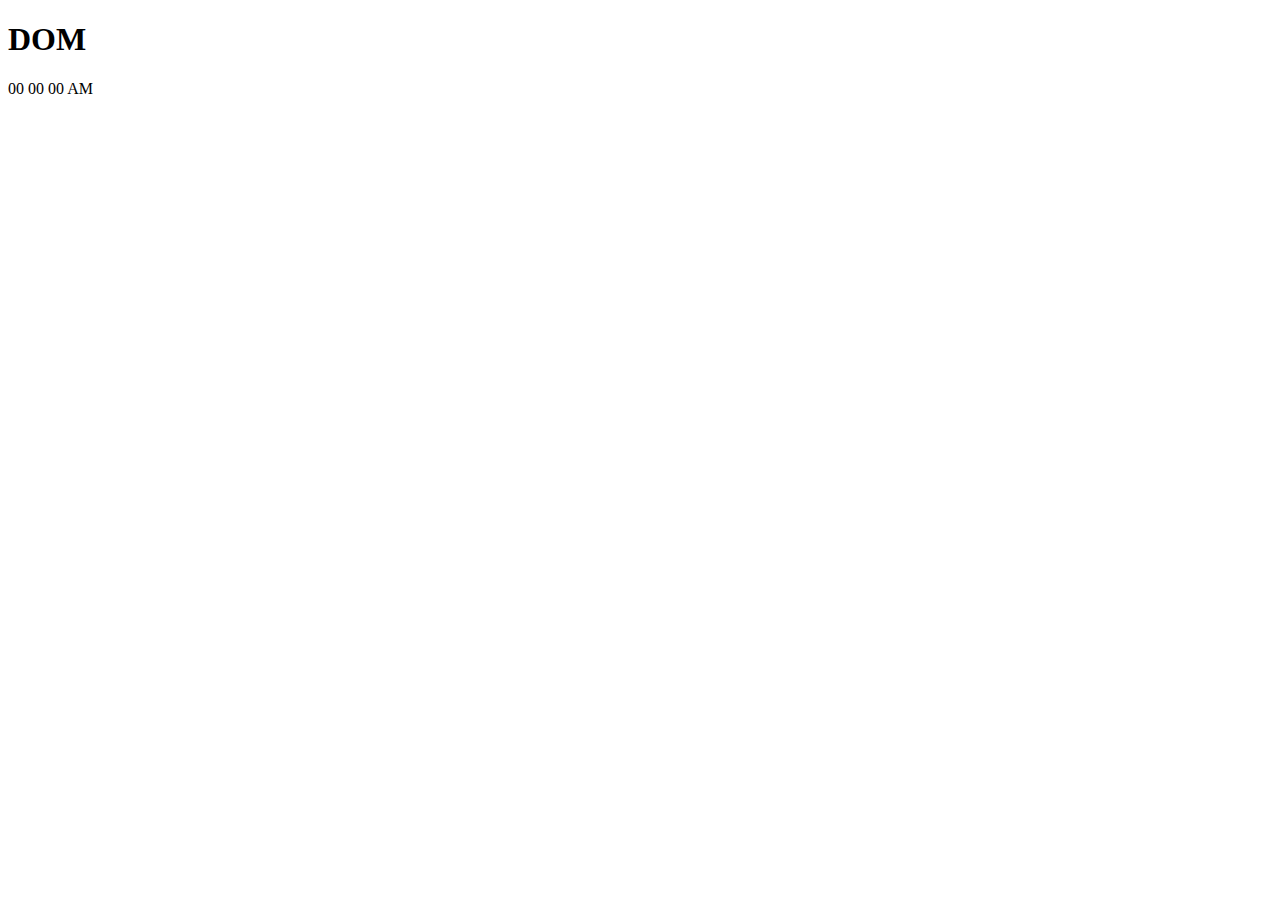
==== run.html @ 5106ad97 "Add files via upload" ====
<!DOCTYPE html>
<html lang="en">
<head>
    <meta charset="UTF-8">
    <meta http-equiv="X-UA-Compatible" content="IE=edge">
    <meta name="viewport" content="width=device-width, initial-scale=1.0">
    <title>Document</title>
    <link rel="stylesheet" href="run.css">
    
</head>
<body>
    <h1>DOM</h1>
    <!-- <div class="text"></div> -->
    <!-- <div id="text"></div> -->
    <!-- <h1 id="change">Hello</h1>
    <button onclick="dummy()">Hello</button> -->
    
    <!-- <div id ="elevation"></div>
     <div id="container">
        <div class="box">Box1</div>
        <div class="box">Box2</div>
        <div class="box">Box3</div>
    </div>
    <div id="changed">Hello</div>

    <button onclick="clickme()">Change Flex direction</button>


 <p>Select one:</p>
 <select name="" id="text">
     <option value="20-21">20-21</option>
     <option value="21-22">21-22</option>
     <option value="22-23">22-23</option>
 </select><br><br><br>
 <button onclick="getoption()">Click here</button>
 <p>The answer of the selected drop down is:
     <span id="output"></span> 

 </p> -->
 <span id="hour">00</span>
    <span id="min">00</span>
    <span id="sec">00</span>
    <span id="ampm">AM</span>


    



    <script src="run.js"></script> 
    
</body>
</html>
---- run.css ----
#container{
    display: flex;

}
.box{
    height: 300px;
    width: 300px;
    border: 2px solid red;


}
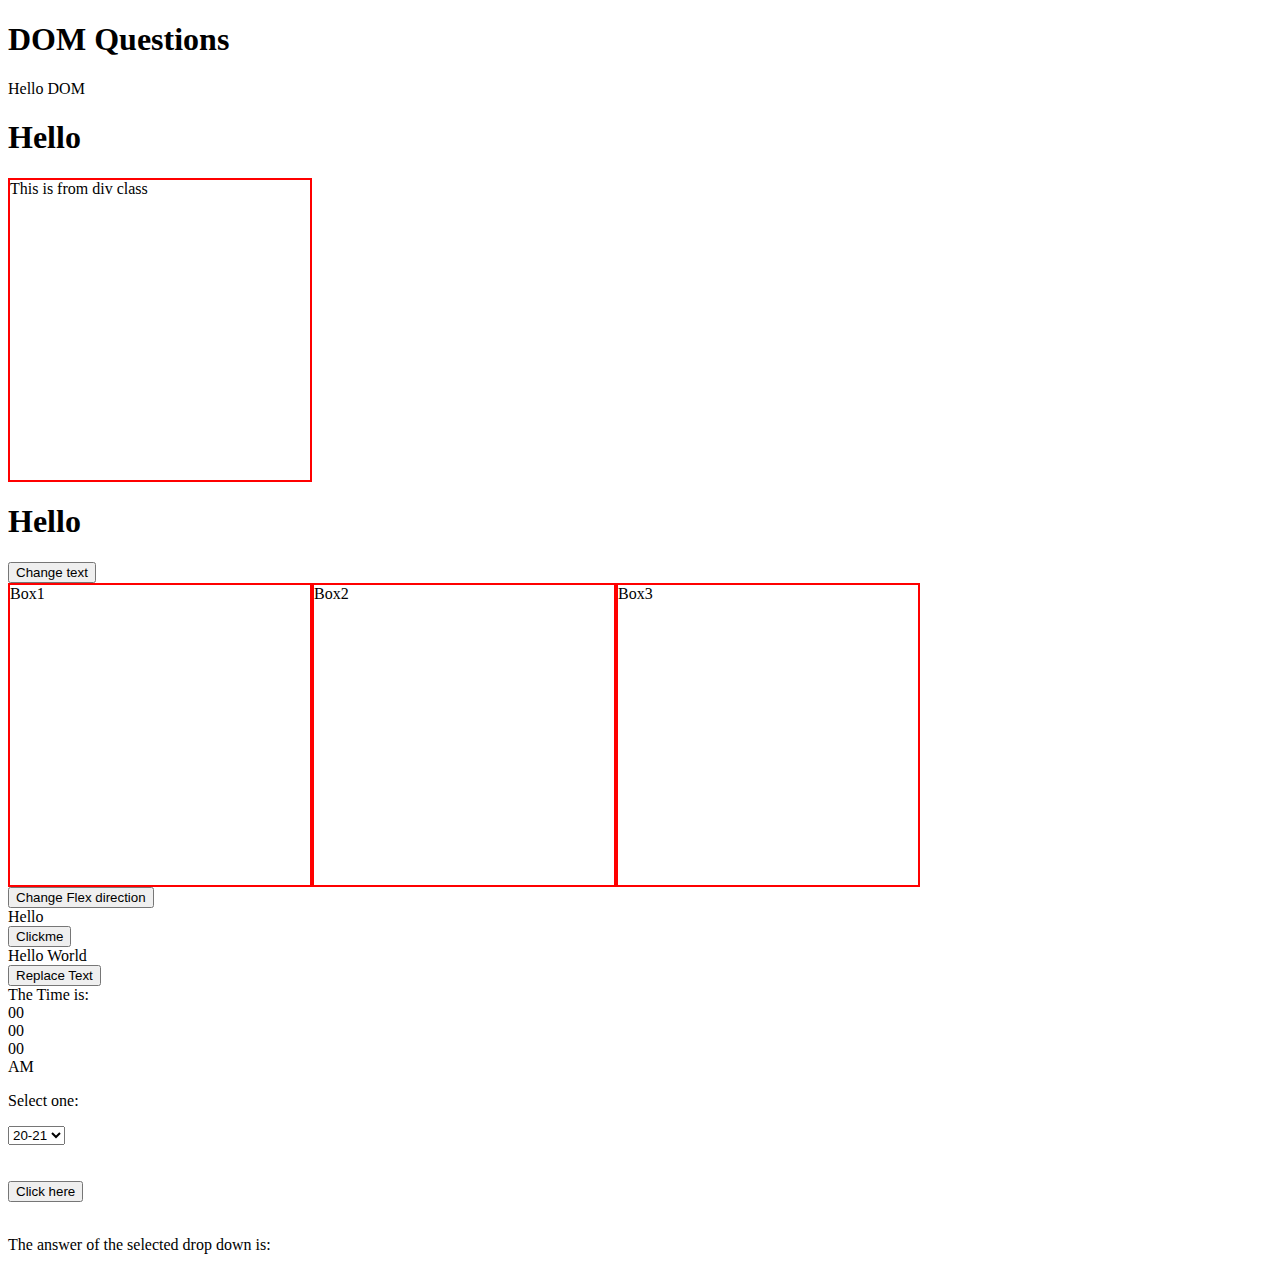
==== commit 94e1fbd2: "Add files via upload" ====
--- a/run.html
+++ b/run.html
@@ -9,45 +9,84 @@
     
 </head>
 <body>
-    <h1>DOM</h1>
-    <!-- <div class="text"></div> -->
-    <!-- <div id="text"></div> -->
-    <!-- <h1 id="change">Hello</h1>
-    <button onclick="dummy()">Hello</button> -->
-    
-    <!-- <div id ="elevation"></div>
+    <h1>DOM Questions</h1>
+ <!-- access element which is having id as "text"  -->
+    <div id="text">Hello DOM</div>
+ <!-- access element which is having tag as "h1" -->
+    <h1 > Hello</h1>
+    <!-- access element which is having class as "box" -->
+
+    <div class="box">This is from div class</div>
+<!-- 
+    text change to hello world -->
+
+  <h1 id="change">Hello</h1>
+  <button onclick="changetext">Change text</button>
+
+    <!-- three flex cards -->
+
      <div id="container">
         <div class="box">Box1</div>
         <div class="box">Box2</div>
         <div class="box">Box3</div>
     </div>
-    <div id="changed">Hello</div>
+<button onclick="chgdir()">Change Flex direction</button>
 
-    <button onclick="clickme()">Change Flex direction</button>
+<!-- Change color of the text to red -->
+<div  id="heading" >Hello</div>
+<button onclick="red()">Clickme</button>
 
 
+<!-- Ques
+HTML page having content as Hello world and a button named 
+ Replace Text. When user will click on this button 
+ page content should be changed to "Welcome to Elevation academy" -->
+
+<div id="replace">Hello World</div>
+<button onclick="changetext">Replace Text</button>
+
+
+<!-- implement timer clock using JS -- display HH:MM:SS -- the
+ time should keep updating every second -->
+
+
+
+
+ <div id="time">
+    <div>The Time is: </div>
+    <div class="timeBox" id="hour">00</div><div class="timeBox" id="minute">00</div><div class="timeBox" id="second">00</div>
+    <div class="timeBox" id="ampm">AM</div>
+
+   </div>
+   <!-- <span id="hour">00</span>
+   <span id="min">00</span>
+   <span id="sec">00</span>
+   <span id="ampm">AM</span> -->
+
+
+
+<!-- Create a select drop down for
+selecting Year 20-21, 21-22 etc. Print the item text selected -->
+
  <p>Select one:</p>
- <select name="" id="text">
+ <select name="dropdown" id="text">
      <option value="20-21">20-21</option>
      <option value="21-22">21-22</option>
      <option value="22-23">22-23</option>
  </select><br><br><br>
- <button onclick="getoption()">Click here</button>
+ <button onclick="getoption()">Click here</button><br><br>
  <p>The answer of the selected drop down is:
      <span id="output"></span> 
 
- </p> -->
- <span id="hour">00</span>
-    <span id="min">00</span>
-    <span id="sec">00</span>
-    <span id="ampm">AM</span>
+ </p>
+ 
 
 
     
 
 
 
-    <script src="run.js"></script> 
+    <script src="new.js"></script> 
     
 </body>
 </html>
